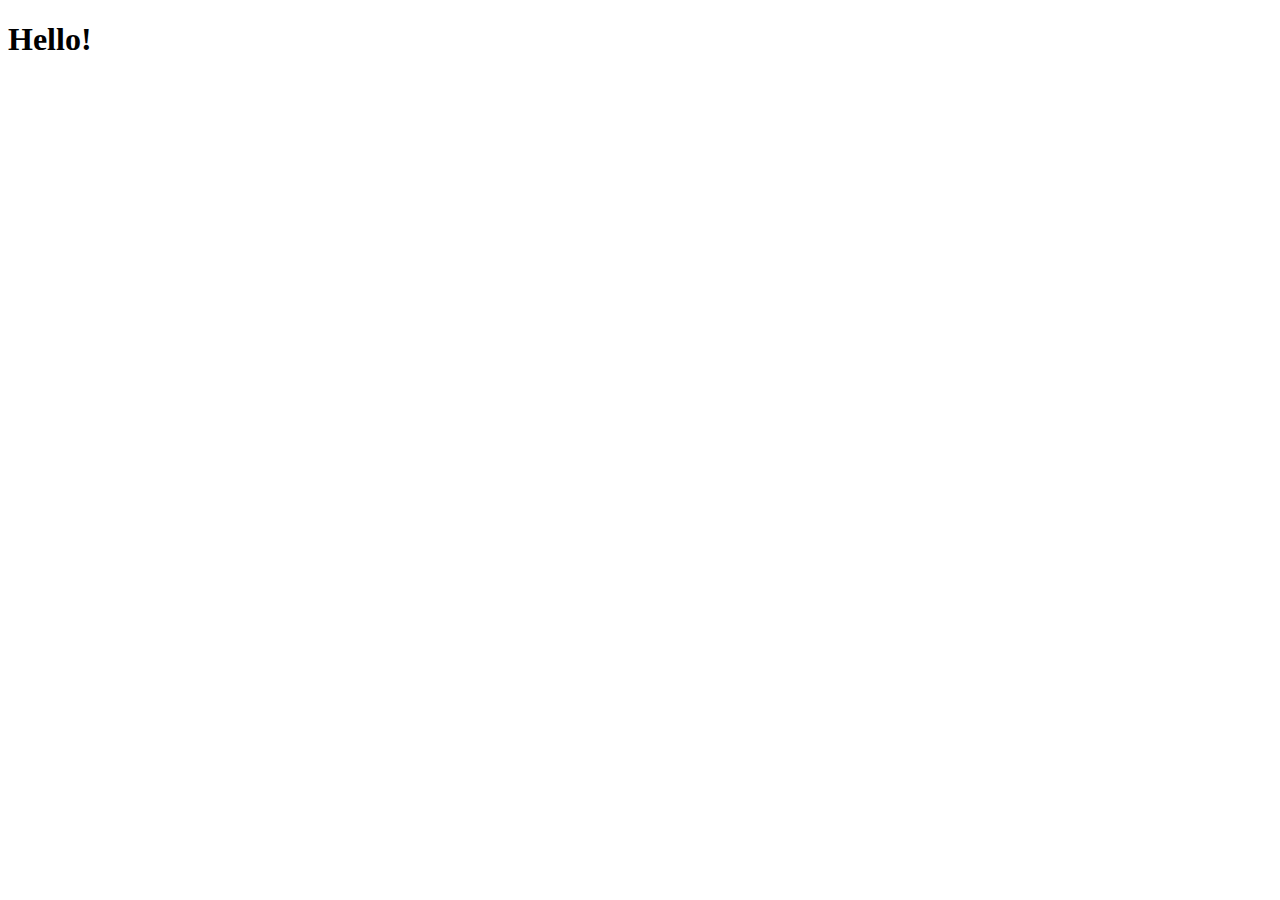
==== index.html @ af3e800b "Создал index.html" ====
<!DOCTYPE html>
<html lang="en">
<head>
    <meta charset="UTF-8">
    <meta http-equiv="X-UA-Compatible" content="IE=edge">
    <meta name="viewport" content="width=device-width, initial-scale=1.0">
    <title>Document</title>
</head>
<body>
    <h1>Hello!</h1>
</body>
</html>
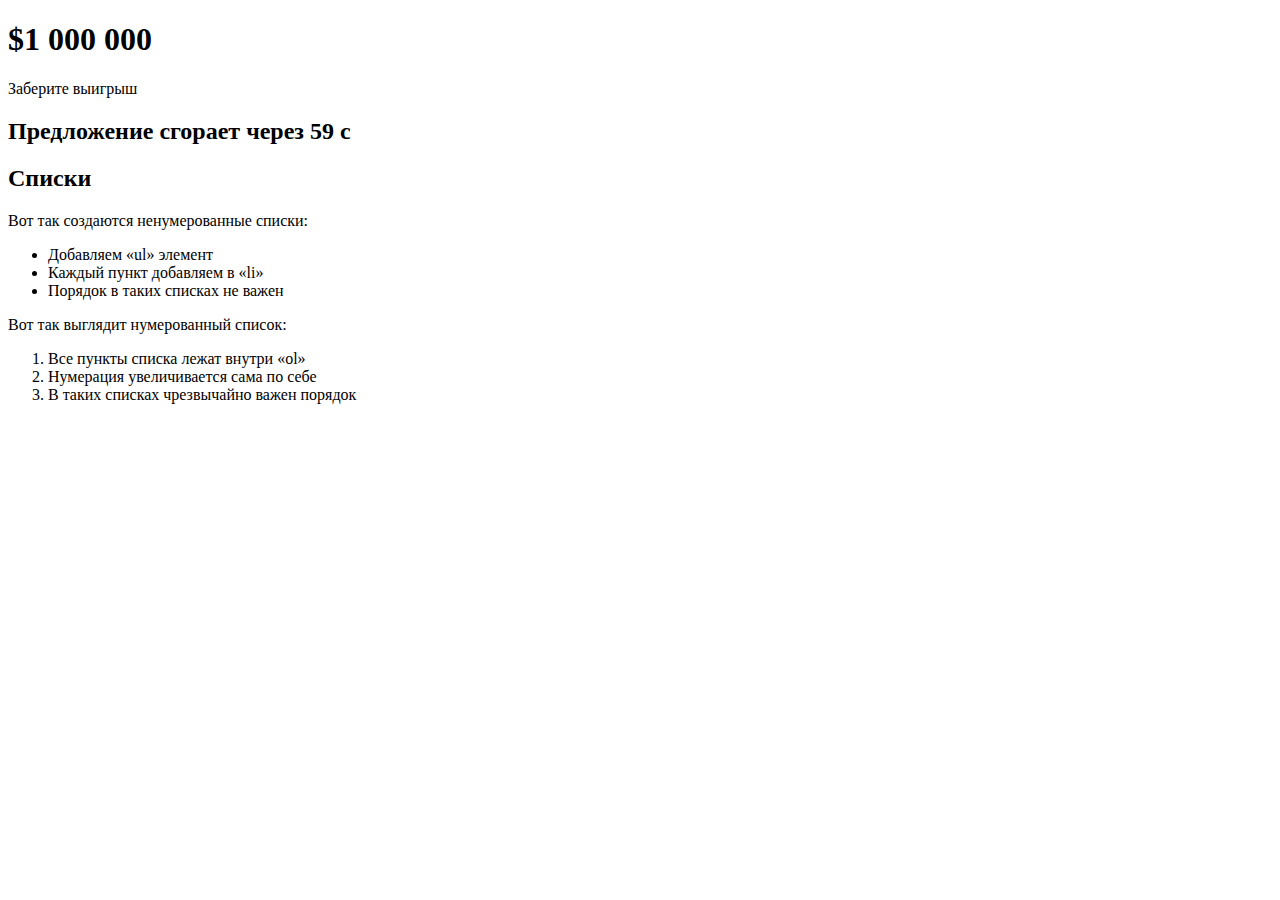
==== commit 8e0d3cb2: "Commitment from my VSC" ====
--- a/index.html
+++ b/index.html
@@ -1,12 +1,24 @@
 <!DOCTYPE html>
-<html lang="en">
-<head>
-    <meta charset="UTF-8">
-    <meta http-equiv="X-UA-Compatible" content="IE=edge">
-    <meta name="viewport" content="width=device-width, initial-scale=1.0">
-    <title>Document</title>
-</head>
-<body>
-    <h1>Hello!</h1>
-</body>
+<html>
+  <head>
+    <title>Вы выиграли миллион!</title>
+  </head>
+  <body>
+    <h1>$1 000 000</h1>
+    <p>Заберите выигрыш</p>
+    <h2>Предложение сгорает через 59 с</h2>
+    <h2>Списки</h2>
+    <p>Вот так создаются ненумерованные списки:</p>
+    <ul>
+     <li>Добавляем «ul» элемент</li>
+     <li>Каждый пункт добавляем в «li»</li>
+     <li>Порядок в таких списках не важен</li>
+    </ul>
+    <p>Вот так выглядит нумерованный список:</p>
+<ol>
+  <li>Все пункты списка лежат внутри «ol»</li>
+  <li>Нумерация увеличивается сама по себе</li>
+  <li>В таких списках чрезвычайно важен порядок</li>
+</ol>
+  </body>
 </html>